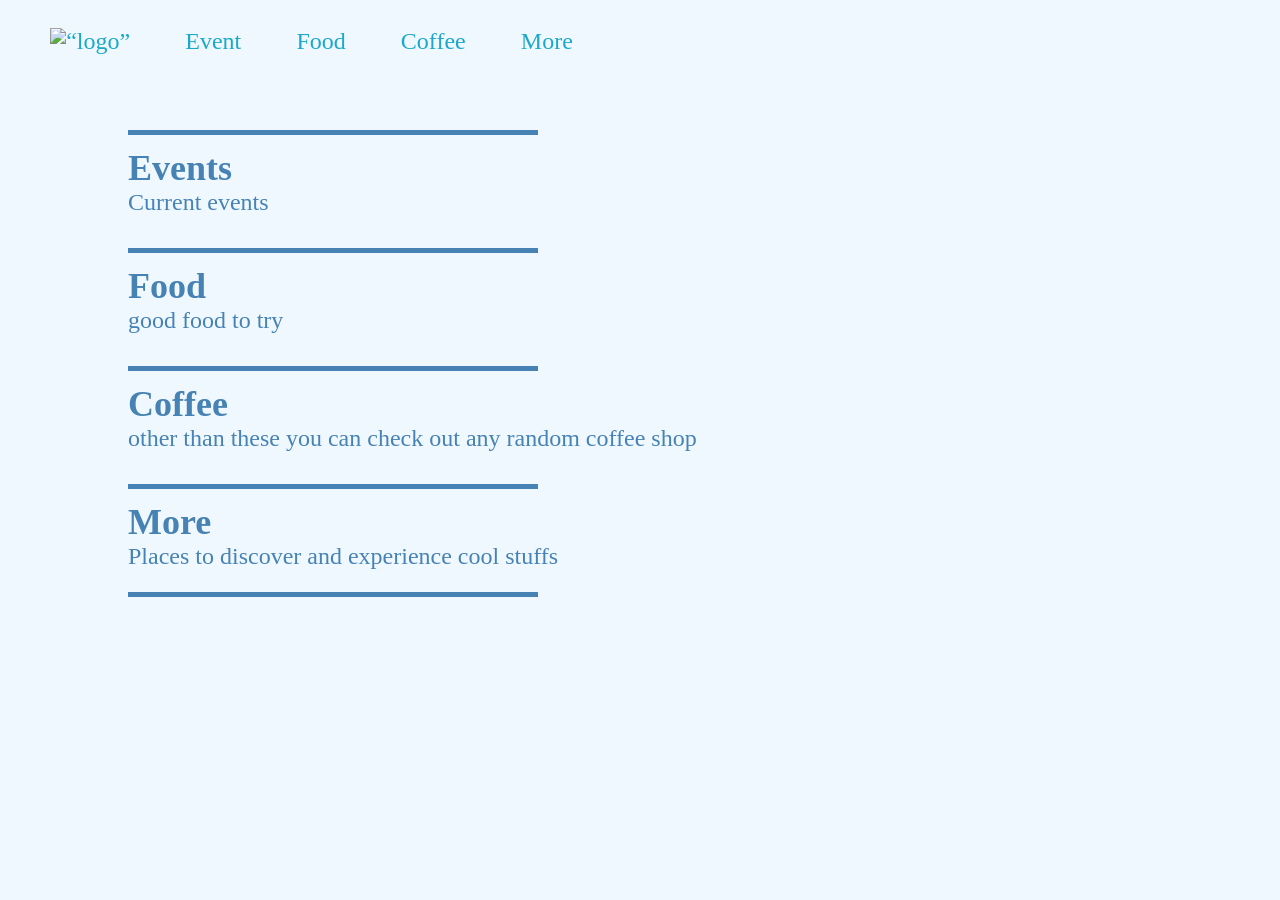
==== food.html @ 3e3ba1f6 "Add files via upload" ====
<!DOCTYPE html>

<html lang="fr">
<head>
  <meta charset="utf-8" />
  <meta name="description" content="Demonstrates CSS layout" />
  <meta name="keywords" content="HTML5, CSS layout"/>
  <meta name="author" content="Aella Ainsley"/>
  <meta name="viewport" content="width=device-width, initial-scale=1.0">
  <link href="style.css" rel="stylesheet">
  <title>Mappy</title>
</head>

<body>
    <section class="nav" style="height:55px;">
        <nav>
            <a href=“index.html”><img src=“png/mappy.png” alt=“logo” href=“index.html” id="logo"></a>
            <a class=“main” href=“#event” >Event</a>
            <a class=“main” href=“#food” >Food</a>
            <a class=“main” href=“#coffee” >Coffee</a>
            <a class=“main” href=“#more” >More</a>
        </nav>
    </section>
    
    <section class="page">
        <div class="album">
            <br><hr>
            <header onclick="extend('les_failles')" id="event"><h1>Events</h1></header>
            <p class="credit">Current events</p>
            <ol class="songs_list hid" id="les_failles">
                <br>
                <li><a href="français/anxiété.html">Ramadan (18/02-19/03)</a></li>
                <li><a class="null">chapelle</a></li>
            </ol>
        </div>
        
        <div class="album">
            <hr>
            <header onclick="extend('impossible_a_prononcer')" id="food"><h1>Food</h1></header>
            <p class="credit">good food to try</p>
            <ol class="songs_list hid" id="impossible_a_prononcer">
                <br>
                <li><a href="français/La chanson de Maxence.html">Douce France</a></li>
                <li><a href="français/La chanson de Maxence.html">Les copains d'abord</a></li>
                <li><a href="français/La chanson de Maxence.html">Que reste-t-il de nos amours</a></li>
                <li><a href="français/La chanson de Maxence.html">Vesoul</a></li>
                <li><a href="français/Laisse béton.html">Laisse béton</a></li>
                <li><a href="français/La chanson de Maxence.html">La chanson de Maxence</a></li>
                <li><a href="français/La chanson de Maxence.html">Assedic</a></li>
                <li><a href="français/La chanson de Maxence.html">Chanson sur ma drôle de vie</a></li>
                <li><a href="français/La chanson de Maxence.html">Comment te dire adieu</a></li>
            </ol>
        </div>

        <div class="album">
            <hr>
            <header onclick="extend('en_francais')" id="coffee"><h1>Coffee</h1></header>
            <p class="credit">other than these you can check out any random coffee shop</p>
            <ol class="songs_list hid" id="en_francais">
                <br>
                <li><a href="français/La chanson de Maxence.html">Lão Hạc quán</a></li>
                <li><a href="français/La chanson de Maxence.html">Cà phê trứng 3T</a></li>
            </ol>
        </div>

        <div class="album">
            <hr>
            <header onclick="extend('des_autres')" id="more"><h1>More</h1></header>
            <p class="credit">Places to discover and experience cool stuffs</p>
            <ol class="songs_list hid" id="des_autres">
                <br>
                <li><a class="null"></a></li>
                <li><a class="null">Van Thanh Tourist Village</a></li>
                <li><a class="null">The Golden Dragon Water Puppet Theater</a></li>
                <li><a class="null">Ho Chi Minh City Circus</a></li>
                <li><a href="français/Ma Meilleur Ennemie.html">Nghĩa An and Hải Nam hội quán</a></li>
                <li><a class="null">Thien Hau temple/Tan Dinh church</a></li><br>
                <li><a class="null">Quang San Art Museum (QSAM)</a></li><br>
                <li><a class="null">National University Village</a></li><br>
                <li><a class="null">Notre Dame Cathedral</a></li><br>
                <li><a class="null">Dam Sen amusement park</a></li><br>
                <li><a class="null">Saigon Zoo and Botanical Gardens</a></li><br>
                <li><a class="null">Saigon Opera House</a></li><br>
            </ol>
        </div>
        <hr>                    
    </section>
    <script src="script.js"></script>
</body>
</html>
---- style.css ----
body {
    margin: 0;
    background:#f0f8ff;
    padding: 0;
    font-size: x-large;
    color: #4682B4;
}
.page { margin: 2% 10% 10% 10%;}
#logo {width:35px; height:70px;}
nav {
    height: 55px;
    padding: 2%;
    vertical-align: middle;
}
nav a{
    padding: 2%;
    vertical-align: middle;
}
.album {
    padding: 10px 0px 10px 0px;
}
.album header:hover{ text-decoration: underline;}
h1 { margin: 0px; }   .credit { margin: 0px; }    p{ margin: 0px; }
header {margin: 0px; } ul { margin: 10px; }
a{ 
    text-decoration: none;
    color: #1ca9c9;
}
a:hover {
    text-decoration: underline;
    text-decoration-color: #4682B4;
}
.null:hover{
    text-decoration: none;
}
h2{font-size: 120%; margin: 0;}
.songs_list{
    margin:0px;
}

/*Lyrics pages*/
hr{
    width: 40%; margin-left: 0;
    border: none; height: 5px;
    color: #4682B4;background-color: #4682B4;
}
.lyrics{
    color: #1ca9c9;
}

/*musical*/
table{
    border: none;
}
h2.musical{
    margin: 0;  padding: 10px 0px;
}
.hid{
    display: none;
}
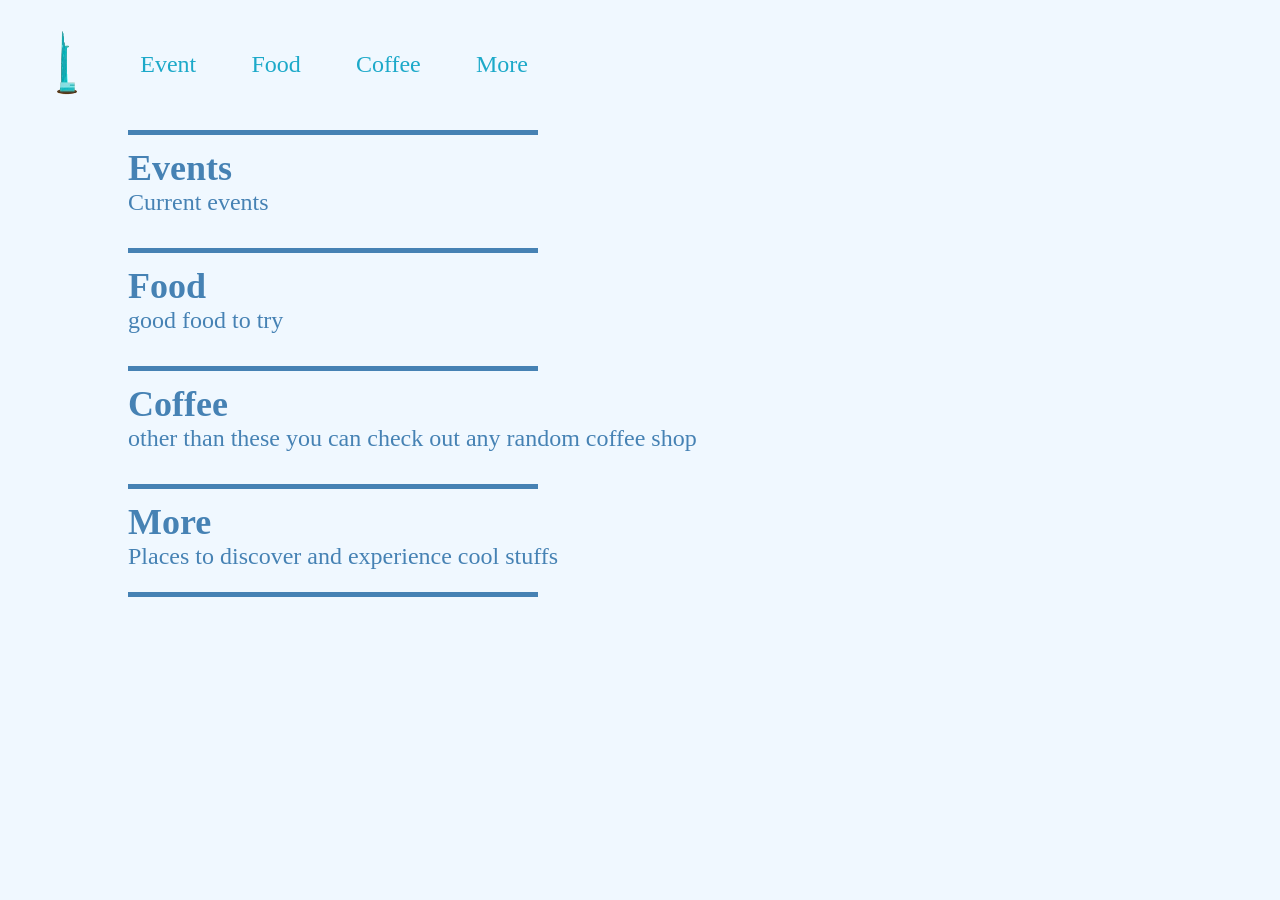
==== commit 8d085a65: "Add files via upload" ====
--- a/food.html
+++ b/food.html
@@ -14,11 +14,11 @@
 <body>
     <section class="nav" style="height:55px;">
         <nav>
-            <a href=“index.html”><img src=“png/mappy.png” alt=“logo” href=“index.html” id="logo"></a>
-            <a class=“main” href=“#event” >Event</a>
-            <a class=“main” href=“#food” >Food</a>
-            <a class=“main” href=“#coffee” >Coffee</a>
-            <a class=“main” href=“#more” >More</a>
+            <a href="index.html"><img src="png/mappy.png" alt=“logo” href=“index.html” id="logo"></a>
+            <a class=“main” href="#event" >Event</a>
+            <a class=“main” href="#food" >Food</a>
+            <a class=“main” href="#coffee" >Coffee</a>
+            <a class=“main” href="#more" >More</a>
         </nav>
     </section>
     
@@ -69,18 +69,17 @@
             <p class="credit">Places to discover and experience cool stuffs</p>
             <ol class="songs_list hid" id="des_autres">
                 <br>
-                <li><a class="null"></a></li>
                 <li><a class="null">Van Thanh Tourist Village</a></li>
                 <li><a class="null">The Golden Dragon Water Puppet Theater</a></li>
                 <li><a class="null">Ho Chi Minh City Circus</a></li>
                 <li><a href="français/Ma Meilleur Ennemie.html">Nghĩa An and Hải Nam hội quán</a></li>
-                <li><a class="null">Thien Hau temple/Tan Dinh church</a></li><br>
-                <li><a class="null">Quang San Art Museum (QSAM)</a></li><br>
-                <li><a class="null">National University Village</a></li><br>
-                <li><a class="null">Notre Dame Cathedral</a></li><br>
-                <li><a class="null">Dam Sen amusement park</a></li><br>
-                <li><a class="null">Saigon Zoo and Botanical Gardens</a></li><br>
-                <li><a class="null">Saigon Opera House</a></li><br>
+                <li><a class="null">Thien Hau temple/Tan Dinh church</a></li>
+                <li><a class="null">Quang San Art Museum (QSAM)</a></li>
+                <li><a class="null">National University Village</a></li>
+                <li><a class="null">Notre Dame Cathedral</a></li>
+                <li><a class="null">Dam Sen amusement park</a></li>
+                <li><a class="null">Saigon Zoo and Botanical Gardens</a></li>
+                <li><a class="null">Saigon Opera House</a></li>
             </ol>
         </div>
         <hr>                    
